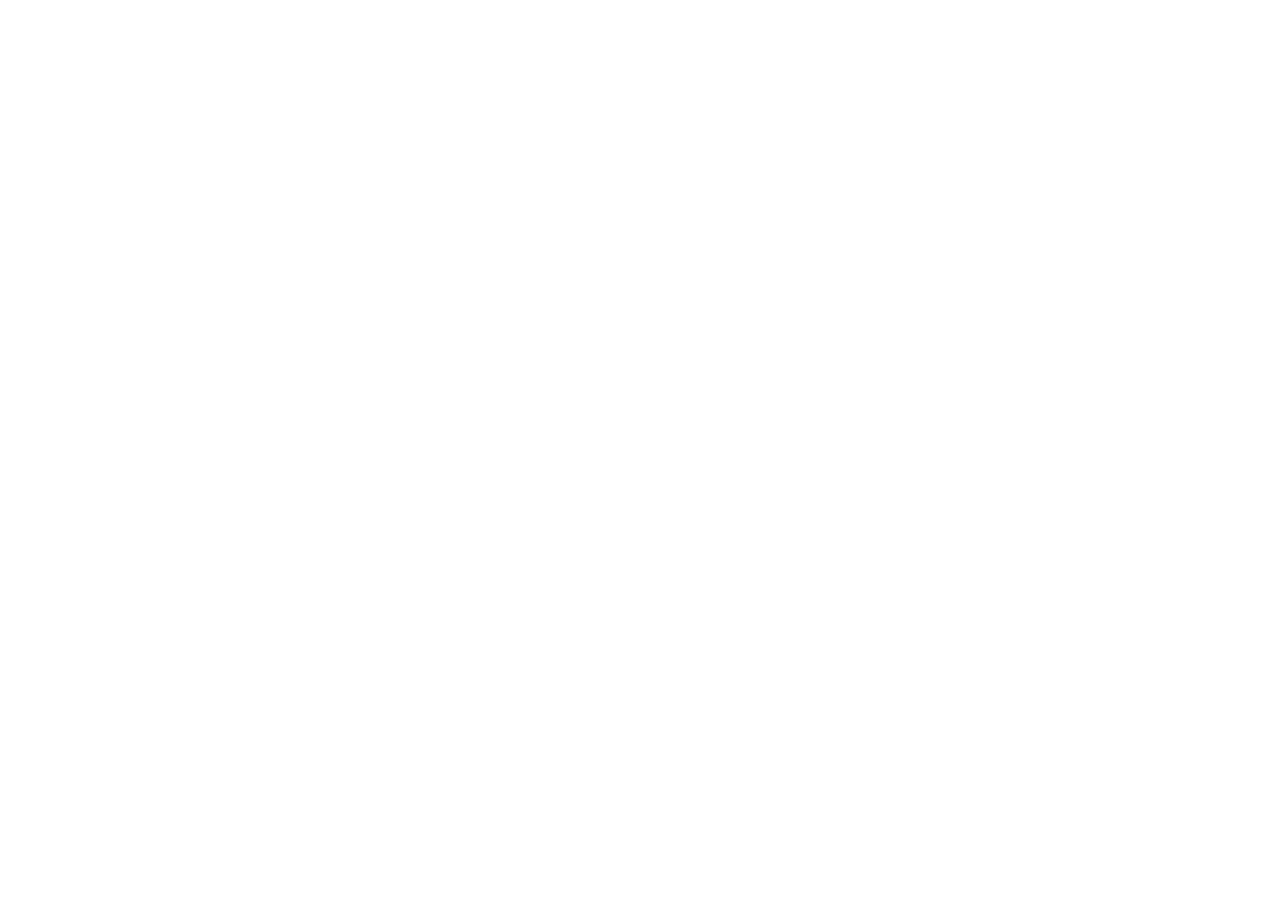
==== web/src/main/resources/templates/cadastro.html @ d7c91b9d "Projeto JAVAWEB" ====
<!DOCTYPE html>
<html lang="pt-br">
<head>
    <meta charset="UTF-8">
    <meta http-equiv="X-UA-Compatible" content="IE=edge">
    <meta name="viewport" content="width=device-width, initial-scale=1.0">
    <link rel="stylesheet" href="css/estilo.css">
    <link rel="stylesheet" href="css/bootstrap.css">

    <title>Page Registration</title>
</head>
<body>
    
</body>
</html>
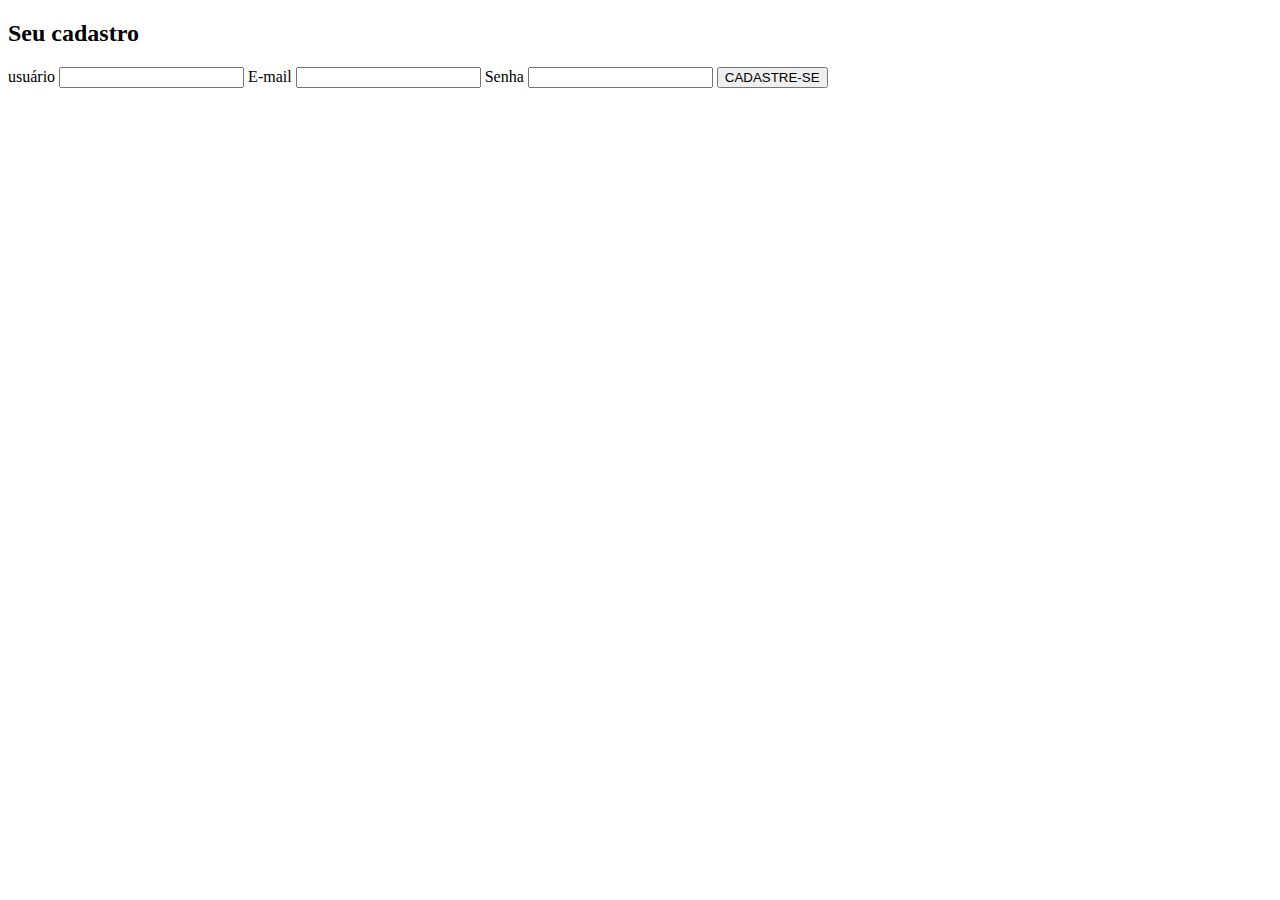
==== commit b055a52d: "Up Arquivos" ====
--- a/web/src/main/resources/templates/cadastro.html
+++ b/web/src/main/resources/templates/cadastro.html
@@ -1,5 +1,5 @@
 <!DOCTYPE html>
-<html lang="pt-br">
+<html lang="pt-br" xmlns:th="http://www.thymeleaf.org">
 <head>
     <meta charset="UTF-8">
     <meta http-equiv="X-UA-Compatible" content="IE=edge">
@@ -7,9 +7,23 @@
     <link rel="stylesheet" href="css/estilo.css">
     <link rel="stylesheet" href="css/bootstrap.css">
 
-    <title>Page Registration</title>
+    <title>Cadastro</title>
 </head>
 <body>
-    
+    <form action="" method="post">
+        
+        <h2>Seu cadastro</h2>
+
+        <label>usuário</label>
+        <input type="text" name="usuario">
+
+        <label>E-mail</label>
+        <input type="text" name="usuario">
+
+        <label>Senha</label>
+        <input type="password" name="usuario">
+
+        <input type="submit" class="btn btn-dark" value="CADASTRE-SE">
+    </form>
 </body>
 </html>